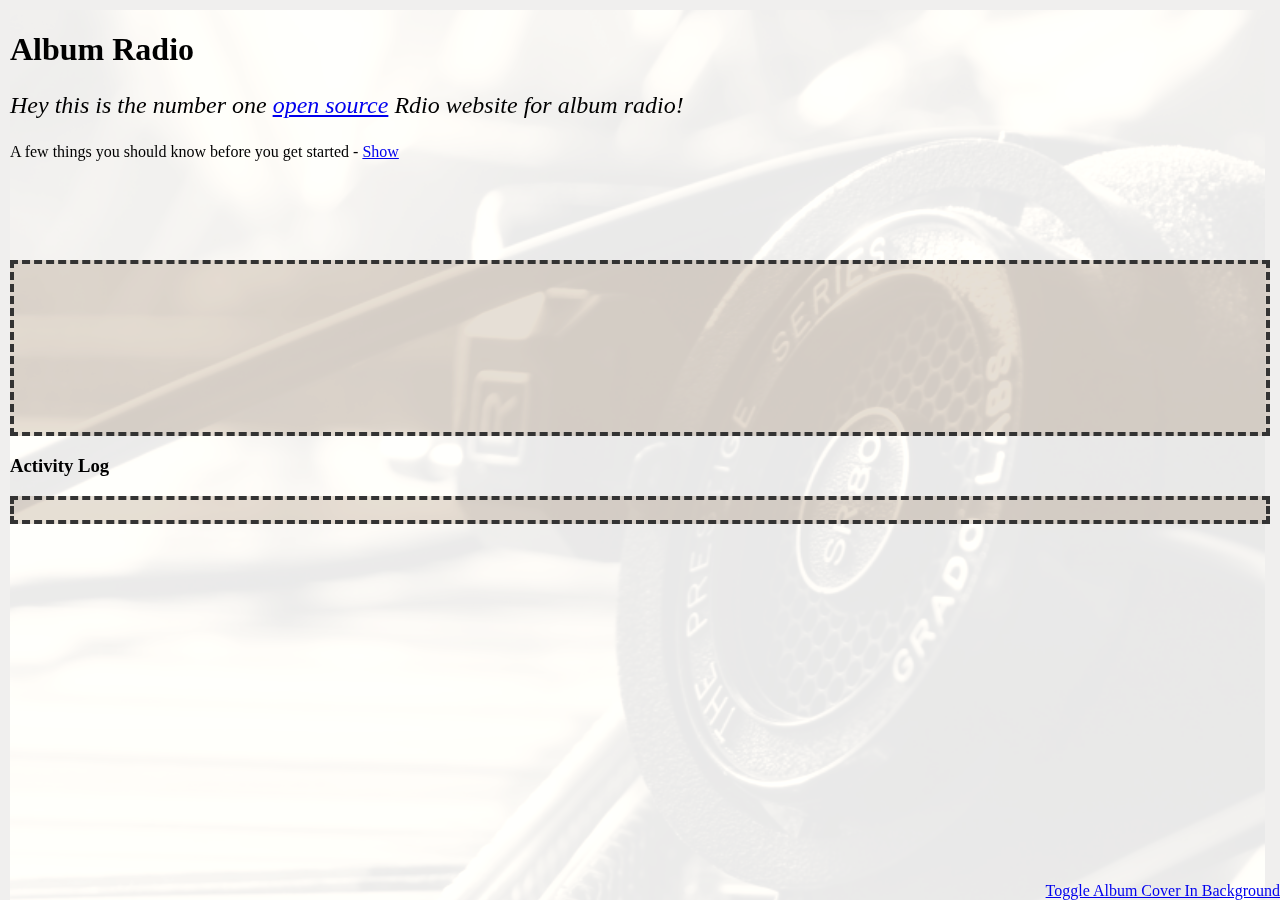
==== index.html @ a4dc6784 "Implement album deletion" ====
<!DOCTYPE html>
<head>
    <meta name="viewport" content="user-scalable=no, initial-scale=1.0, minimum-scale=1.0, maximum-scale=1.0" />
    <meta name="apple-mobile-web-app-capable" content="yes" />

    <link rel="apple-touch-icon-precomposed" href="albumradio152.png">
    <meta name="msapplication-TileColor" content="#F19600">
    <meta name="msapplication-TileImage" content="albumradio144.png">
    <link rel="icon" href="albumradio32.png" sizes="32x32">
    <link rel="icon" href="albumradio64.png" sizes="64x64">

    <!-- Project CSS files -->
    <link rel="stylesheet" href="css/normalize.css">
    <link rel="stylesheet" href="css/flipclock.css">
    <link rel="stylesheet" href="css/rdio-utils.css">
    <link rel="stylesheet" href="css/main.css">

    <script src="https://www.rdio.com/api/api.js?client_id=3MD7hLFv5h9A7L2s0jmDQg"></script>

    <!-- google analytics -->
    <script type="text/javascript">

        var _gaq = _gaq || [];
        _gaq.push(['_setAccount', 'UA-45573888-1']);
        _gaq.push(['_trackPageview']);

        (function () {
            var ga = document.createElement('script'); ga.type = 'text/javascript'; ga.async = true;
            ga.src = ('https:' == document.location.protocol ? 'https://ssl' : 'http://www') + '.google-analytics.com/ga.js';
            var s = document.getElementsByTagName('script')[0]; s.parentNode.insertBefore(ga, s);
        })();

    </script>
    <script type="text/javascript">
        function toggleBackground() {
            //window.scrollTo(0, document.body.scrollHeight);
            $("#bgImageContainer").toggleClass('frontsalot');
            $("#bgImageContainer").toggleClass('lightbg');
            $()
        }
    </script>
    <title>Album Radio</title>
</head>
<body>
    <div id="bgImageContainer" class="lightbg">
        <div about='http://farm8.static.flickr.com/7065/6906906289_8264b19786_m.jpg' class="sp-image">
            <a href='http://www.flickr.com/photos/27587002@N07/6906906289/' target='_blank'>
                <img class="sp-image" xmlns:dct='http://purl.org/dc/terms/' href='http://purl.org/dc/dcmitype/StillImage' rel='dct:type' src='img/default_album.png' alt='Music by jonkriz, on Flickr' title='Music by jonkriz, on Flickr' border='0' /></a>
            <br />
            <a rel='license' href='http://creativecommons.org/licenses/by/2.0/' target='_blank'>
                <img src='http://i.creativecommons.org/l/by/2.0/80x15.png' alt='Creative Commons Attribution 2.0 Generic License' title='Creative Commons Attribution 2.0 Generic License' border='0' align='left'></a>&nbsp;&nbsp;by&nbsp;<a href='http://www.flickr.com/people/27587002@N07/' target='_blank'>&nbsp;</a>
            <a xmlns:cc='http://creativecommons.org/ns#' rel='cc:attributionURL' property='cc:attributionName' href='http://www.flickr.com/people/27587002@N07/' target='_blank'>jonkriz</a>
        </div>
    </div>
    <div class="section">
        <a href="top"></a>
        <h1>Album Radio</h1>
        <p class="description">Hey this is the number one <a href="http://github.com/matelich/album-radio">open source</a> Rdio website for album radio!</p>
        <div>
            <div>A few things you should know before you get started - <a class="readmore" href="#">Show</a></div>
            <ol class="hide">
                <li>You can only operate the radio on your own playlists, and you need to create one for me yourself along with one or more songs.
                <ul>
                    <li>It's recommended to take a few songs from favorite artists to initially populate the playlist</li>
                    <li>You can switch between multiple playlists, just drag them to the playlist box below</li>
                </ul>
                </li>
                <li>Album Radio deletes played songs from the start of your playlist.  Every time a track changes, Album Radio checks to see if there are less than 500 songs in your playlist. If so, it will add an album to the end.  If you skipped a track, the artist will be selected from your Collection, otherwise an artist will be chosen from the completed songs' related artists.
                <ul>
                    <li>Album Radio can only detect song skipping if it is managing the playback</li>
                </ul>
                </li>
            </ol>
        </div>

        <div id="drop_box">
            <div id="unauthorized"><p>To get started, you'll have to <button id="authenticate">authorize</button>.</p></div>
            <div id="playlist_selection">Choose the Playlist you want Album Radio to work with: <select name="combo" id="playlist_selector"></select></div>
            <h3 id="noplaylistmsg"><!--Drag and Drop a playlist you want Album Radio to manage--></h3>
            <div id="playlist_info" class="killscroll">
                <h2 id="playlist_name"></h2>
                <div class="clock" id="playlist_count"></div>
            </div>
        </div>

        <div id="album_box" class="dashbox"></div>

        <h3>Activity Log</h3>
        <div id="debugging" class="dashbox">
        </div>
    </div>

    <div class="bottomright">
        <a href="#" onclick="toggleBackground()">Toggle Album Cover In Background</a>
    </div>
    <script src="//cdnjs.cloudflare.com/ajax/libs/jquery/2.1.0/jquery.min.js"></script>
    <script src="js/flipclock/libs/base.js"></script>
    <script src="js/flipclock/flipclock.js"></script>
    <script src="js/flipclock/faces/counter.js"></script>
    <script src="//cdnjs.cloudflare.com/ajax/libs/underscore.js/1.6.0/underscore-min.js"></script>
    <script src="js/rdio-utils.js"></script>
    <script src="js/albumradio.js"></script>
</body>
</html>
---- css/flipclock.css ----
/* Get the bourbon mixin from http://bourbon.io */
/* Reset */
.flip-clock-wrapper * {
    -webkit-box-sizing: border-box;
    -moz-box-sizing: border-box;
    -ms-box-sizing: border-box;
    -o-box-sizing: border-box;
    box-sizing: border-box;
    -webkit-backface-visibility: hidden;
    -moz-backface-visibility: hidden;
    -ms-backface-visibility: hidden;
    -o-backface-visibility: hidden;
    backface-visibility: hidden;
}

.flip-clock-wrapper a {
  cursor: pointer;
  text-decoration: none;
  color: #ccc; }

.flip-clock-wrapper a:hover {
  color: #fff; }

.flip-clock-wrapper ul {
  list-style: none; }

.flip-clock-wrapper.clearfix:before,
.flip-clock-wrapper.clearfix:after {
  content: " ";
  display: table; }

.flip-clock-wrapper.clearfix:after {
  clear: both; }

.flip-clock-wrapper.clearfix {
  *zoom: 1; }

/* Main */
.flip-clock-wrapper {
  font: normal 11px "Helvetica Neue", Helvetica, sans-serif;
  -webkit-user-select: none; }

.flip-clock-meridium {
  background: none !important;
  box-shadow: 0 0 0 !important;
  font-size: 36px !important; }

.flip-clock-meridium a { color: #313333; }

.flip-clock-wrapper {
  text-align: center;
  position: relative;
  width: 100%;
  margin: 1em;
}

.flip-clock-wrapper:before,
.flip-clock-wrapper:after {
    content: " "; /* 1 */
    display: table; /* 2 */
}
.flip-clock-wrapper:after {
    clear: both;
}

/* Skeleton */
.flip-clock-wrapper ul {
  position: relative;
  float: left;
  margin: 5px;
  width: 60px;
  height: 90px;
  font-size: 80px;
  font-weight: bold;
  line-height: 87px;
  border-radius: 6px;
  background: #000;
}

.flip-clock-wrapper ul li {
  z-index: 1;
  position: absolute;
  left: 0;
  top: 0;
  width: 100%;
  height: 100%;
  text-decoration: none !important;
}

.flip-clock-wrapper ul li:first-child {
  z-index: 2; }

.flip-clock-wrapper ul li a {
  display: block;
  height: 100%;
  -webkit-perspective: 200px;
  -moz-perspective: 200px;
  perspective: 200px;
  margin: 0 !important;
  overflow: visible !important;
  cursor: default !important; }

.flip-clock-wrapper ul li a div {
  z-index: 1;
  position: absolute;
  left: 0;
  width: 100%;
  height: 50%;
  font-size: 80px;
  overflow: hidden; }

.flip-clock-wrapper ul li a div .shadow {
  position: absolute;
  width: 100%;
  height: 100%;
  z-index: 2; }

.flip-clock-wrapper ul li a div.up {
  -webkit-transform-origin: 50% 100%;
  -moz-transform-origin: 50% 100%;
  -ms-transform-origin: 50% 100%;
  -o-transform-origin: 50% 100%;
  transform-origin: 50% 100%;
  top: 0; }

.flip-clock-wrapper ul li a div.up:after {
  content: "";
  position: absolute;
  top: 44px;
  left: 0;
  z-index: 5;
  width: 100%;
  height: 3px;
  background-color: #000;
  background-color: rgba(0, 0, 0, 0.4); }

.flip-clock-wrapper ul li a div.down {
  -webkit-transform-origin: 50% 0;
  -moz-transform-origin: 50% 0;
  -ms-transform-origin: 50% 0;
  -o-transform-origin: 50% 0;
  transform-origin: 50% 0;
  bottom: 0; }

.flip-clock-wrapper ul li a div div.inn {
  position: absolute;
  left: 0;
  z-index: 1;
  width: 100%;
  height: 200%;
  color: #ccc;
  text-shadow: 0 1px 2px #000;
  text-align: center;
  background-color: #333;
  border-radius: 6px;
  font-size: 70px; }

.flip-clock-wrapper ul li a div.up div.inn {
  top: 0; }

.flip-clock-wrapper ul li a div.down div.inn {
  bottom: 0; }

/* PLAY */
.flip-clock-wrapper ul.play li.flip-clock-before {
  z-index: 3; }

.flip-clock-wrapper .flip {   box-shadow: 0 2px 5px rgba(0, 0, 0, 0.7); }

.flip-clock-wrapper ul.play li.flip-clock-active {
  -webkit-animation: asd 0.5s 0.5s linear both;
  -moz-animation: asd 0.5s 0.5s linear both;
  animation: asd 0.5s 0.5s linear both;
  z-index: 5; }

.flip-clock-divider {
  float: left;
  display: inline-block;
  position: relative;
  width: 20px;
  height: 100px; }

.flip-clock-divider:first-child {
  width: 0; }

.flip-clock-dot {
  display: block;
  background: #323434;
  width: 10px;
  height: 10px;
  position: absolute;
  border-radius: 50%;
  box-shadow: 0 0 5px rgba(0, 0, 0, 0.5);
  left: 5px; }

.flip-clock-divider .flip-clock-label {
  position: absolute;
  top: -1.5em;
  right: -86px;
  color: black;
  text-shadow: none; }

.flip-clock-divider.minutes .flip-clock-label {
  right: -88px; }

.flip-clock-divider.seconds .flip-clock-label {
  right: -91px; }

.flip-clock-dot.top {
  top: 30px; }

.flip-clock-dot.bottom {
  bottom: 30px; }

@-webkit-keyframes asd {
  0% {
    z-index: 2; }

  20% {
    z-index: 4; }

  100% {
    z-index: 4; } }

@-moz-keyframes asd {
  0% {
    z-index: 2; }

  20% {
    z-index: 4; }

  100% {
    z-index: 4; } }

@-o-keyframes asd {
  0% {
    z-index: 2; }

  20% {
    z-index: 4; }

  100% {
    z-index: 4; } }

@keyframes asd {
  0% {
    z-index: 2; }

  20% {
    z-index: 4; }

  100% {
    z-index: 4; } }

.flip-clock-wrapper ul.play li.flip-clock-active .down {
  z-index: 2;
  -webkit-animation: turn 0.5s 0.5s linear both;
  -moz-animation: turn 0.5s 0.5s linear both;
  animation: turn 0.5s 0.5s linear both; }

@-webkit-keyframes turn {
  0% {
    -webkit-transform: rotateX(90deg); }

  100% {
    -webkit-transform: rotateX(0deg); } }

@-moz-keyframes turn {
  0% {
    -moz-transform: rotateX(90deg); }

  100% {
    -moz-transform: rotateX(0deg); } }

@-o-keyframes turn {
  0% {
    -o-transform: rotateX(90deg); }

  100% {
    -o-transform: rotateX(0deg); } }

@keyframes turn {
  0% {
    transform: rotateX(90deg); }

  100% {
    transform: rotateX(0deg); } }

.flip-clock-wrapper ul.play li.flip-clock-before .up {
  z-index: 2;
  -webkit-animation: turn2 0.5s linear both;
  -moz-animation: turn2 0.5s linear both;
  animation: turn2 0.5s linear both; }

@-webkit-keyframes turn2 {
  0% {
    -webkit-transform: rotateX(0deg); }

  100% {
    -webkit-transform: rotateX(-90deg); } }

@-moz-keyframes turn2 {
  0% {
    -moz-transform: rotateX(0deg); }

  100% {
    -moz-transform: rotateX(-90deg); } }

@-o-keyframes turn2 {
  0% {
    -o-transform: rotateX(0deg); }

  100% {
    -o-transform: rotateX(-90deg); } }

@keyframes turn2 {
  0% {
    transform: rotateX(0deg); }

  100% {
    transform: rotateX(-90deg); } }

.flip-clock-wrapper ul li.flip-clock-active {
  z-index: 3; }

/* SHADOW */
.flip-clock-wrapper ul.play li.flip-clock-before .up .shadow {
  background: -moz-linear-gradient(top, rgba(0, 0, 0, 0.1) 0%, black 100%);
  background: -webkit-gradient(linear, left top, left bottom, color-stop(0%, rgba(0, 0, 0, 0.1)), color-stop(100%, black));
  background: linear, top, rgba(0, 0, 0, 0.1) 0%, black 100%;
  background: -o-linear-gradient(top, rgba(0, 0, 0, 0.1) 0%, black 100%);
  background: -ms-linear-gradient(top, rgba(0, 0, 0, 0.1) 0%, black 100%);
  background: linear, to bottom, rgba(0, 0, 0, 0.1) 0%, black 100%;
  -webkit-animation: show 0.5s linear both;
  -moz-animation: show 0.5s linear both;
  animation: show 0.5s linear both; }

.flip-clock-wrapper ul.play li.flip-clock-active .up .shadow {
  background: -moz-linear-gradient(top, rgba(0, 0, 0, 0.1) 0%, black 100%);
  background: -webkit-gradient(linear, left top, left bottom, color-stop(0%, rgba(0, 0, 0, 0.1)), color-stop(100%, black));
  background: linear, top, rgba(0, 0, 0, 0.1) 0%, black 100%;
  background: -o-linear-gradient(top, rgba(0, 0, 0, 0.1) 0%, black 100%);
  background: -ms-linear-gradient(top, rgba(0, 0, 0, 0.1) 0%, black 100%);
  background: linear, to bottom, rgba(0, 0, 0, 0.1) 0%, black 100%;
  -webkit-animation: hide 0.5s 0.3s linear both;
  -moz-animation: hide 0.5s 0.3s linear both;
  animation: hide 0.5s 0.3s linear both; }

/*DOWN*/
.flip-clock-wrapper ul.play li.flip-clock-before .down .shadow {
  background: -moz-linear-gradient(top, black 0%, rgba(0, 0, 0, 0.1) 100%);
  background: -webkit-gradient(linear, left top, left bottom, color-stop(0%, black), color-stop(100%, rgba(0, 0, 0, 0.1)));
  background: linear, top, black 0%, rgba(0, 0, 0, 0.1) 100%;
  background: -o-linear-gradient(top, black 0%, rgba(0, 0, 0, 0.1) 100%);
  background: -ms-linear-gradient(top, black 0%, rgba(0, 0, 0, 0.1) 100%);
  background: linear, to bottom, black 0%, rgba(0, 0, 0, 0.1) 100%;
  -webkit-animation: show 0.5s linear both;
  -moz-animation: show 0.5s linear both;
  animation: show 0.5s linear both; }

.flip-clock-wrapper ul.play li.flip-clock-active .down .shadow {
  background: -moz-linear-gradient(top, black 0%, rgba(0, 0, 0, 0.1) 100%);
  background: -webkit-gradient(linear, left top, left bottom, color-stop(0%, black), color-stop(100%, rgba(0, 0, 0, 0.1)));
  background: linear, top, black 0%, rgba(0, 0, 0, 0.1) 100%;
  background: -o-linear-gradient(top, black 0%, rgba(0, 0, 0, 0.1) 100%);
  background: -ms-linear-gradient(top, black 0%, rgba(0, 0, 0, 0.1) 100%);
  background: linear, to bottom, black 0%, rgba(0, 0, 0, 0.1) 100%;
  -webkit-animation: hide 0.5s 0.3s linear both;
  -moz-animation: hide 0.5s 0.3s linear both;
  animation: hide 0.5s 0.2s linear both; }

@-webkit-keyframes show {
  0% {
    opacity: 0; }

  100% {
    opacity: 1; } }

@-moz-keyframes show {
  0% {
    opacity: 0; }

  100% {
    opacity: 1; } }

@-o-keyframes show {
  0% {
    opacity: 0; }

  100% {
    opacity: 1; } }

@keyframes show {
  0% {
    opacity: 0; }

  100% {
    opacity: 1; } }

@-webkit-keyframes hide {
  0% {
    opacity: 1; }

  100% {
    opacity: 0; } }

@-moz-keyframes hide {
  0% {
    opacity: 1; }

  100% {
    opacity: 0; } }

@-o-keyframes hide {
  0% {
    opacity: 1; }

  100% {
    opacity: 0; } }

@keyframes hide {
  0% {
    opacity: 1; }

  100% {
    opacity: 0; } }
---- css/rdio-utils.css ----
.rdio-utils-dialog {
  position: fixed;
  top: 30px;
  width: 300px;
  left: 50%;
  margin-left: -170px;
  padding: 20px;
  background-color: #fff;
  border-radius: 10px;
  border: 1px solid #666;
  z-index: 99999;
}
.rdio-utils-truncated {
  overflow: hidden;
  text-overflow: ellipsis;
  white-space: nowrap;
  width: 200px;
}
.rdio-utils-album {
  display: inline-block;
  width: 202px;
  margin: 0 10px 20px 10px;
  overflow: hidden;
  text-align: left;
  font-size: 12px;
  line-height: 18px;
  vertical-align: top;
  position: relative;
  font-family: sans-serif;
}
.rdio-utils-album a,
.rdio-utils-album a:visited {
  text-decoration: none;
}
.rdio-utils-album a:hover,
.rdio-utils-album a:active {
  text-decoration: underline;
}
.rdio-utils-album-icon {
  width: 200px;
  height: 200px;
  border: 1px solid rgba(0, 0, 0, 0.1);
  background-repeat: no-repeat;
  background-size: contain;
}
.rdio-utils-album-hover-overlay {
  display: none;
  position: absolute;
  left: 0;
  top: 0;
  width: 100%;
  height: 100%;
  background-image: url('rdio-utils-images/hover_overlay.png');
  background-repeat: repeat-x;
  background-position: center bottom;
}
.rdio-utils-album-cover {
  position: relative;
}
.rdio-utils-album-cover:hover .rdio-utils-album-hover-overlay {
  display: block;
}
.rdio-utils-album-play-btn {
  position: absolute;
  left: 50%;
  bottom: 32px;
  width: 42px;
  height: 42px;
  margin-left: -21px;
  margin-bottom: -21px;
  background-image: url('rdio-utils-images/medium.png');
  cursor: pointer;
}
.rdio-utils-album-play-btn:hover {
  background-image: url('rdio-utils-images/medium-hover.png');
}
.rdio-utils-album-action-btn {
  position: absolute;
  left: 50%;
  bottom: 32px;
  width: 33px;
  height: 33px;
  margin-left: 24px;
  margin-bottom: -17px;
  background-image: url('rdio-utils-images/plus.png');
  cursor: pointer;
}
.rdio-utils-album-title {
  margin-top: 4px;
  color: #4B5C66;
}
.rdio-utils-album-title a,
.rdio-utils-album-title a:visited,
.rdio-utils-album-title a:hover,
.rdio-utils-album-title a:active {
  color: #4B5C66;
}
.rdio-utils-album-author,
.rdio-utils-album-size {
  color: #89949B;
}
.rdio-utils-album-author a,
.rdio-utils-album-size a,
.rdio-utils-album-author a:visited,
.rdio-utils-album-size a:visited,
.rdio-utils-album-author a:hover,
.rdio-utils-album-size a:hover,
.rdio-utils-album-author a:active,
.rdio-utils-album-size a:active {
  color: #89949B;
}
---- css/main.css ----
/* Main Elements */
html {-webkit-user-select: auto;}
body {min-height: 100%; margin:0px;}
#bgImageContainer {
    position: fixed;
    height: 100%;
    width: 100%;
    -webkit-transition:-webkit-filter 0.4s ease-in-out;   
    background-color: #704214;
    padding: 10px;
}

.lightbg {
    /* don't forget to use the prefixes you need */
    z-index: 0;
    filter: gray; /* IE6-9 */
    opacity:.3;
    -webkit-filter: grayscale(1) opacity(0.3) sepia(0.9);
    -moz-filter: grayscale(100%) opacity(30%) sepia(90%);
    -ms-filter: grayscale(100%) opacity(30%) sepia(90%);
    -o-filter: grayscale(100%) opacity(30%) sepia(90%);
    filter: grayscale(100%) opacity(30%) sepia(90%);
}
.frontsalot {
    z-index: 100;
}

.bottomright {
    position: fixed;
    bottom: 0;
    right: 0;
    z-index: 110;
}

#bgImageContainer .sp-image {
    width: 99%;
    /*height: 100%;*/
}

.section {position: relative;overflow: hidden;z-index:10; padding: 10px 10px 20px; }
.breadcrumb, .gist {margin: 0 0 20px;}
.right {float:right;}
/*h3 + div {margin: 0 0 35px;}*/


/* Headers */


/*.block {display:inline;}*/

/* Text */
h1 {font-size:2em;}
.description {font-size:1.5em;font-style:italic;font-family:Georgia;}

div.killscroll h2, 
div.killscroll div {
    float: left;
}

/* Player */
#player {min-height:140px;}
#player .sp-player {float:left;margin-right:10px;}
#player .sp-list {width:inherit;max-height:inherit;}

.ar-album { float:left; position:relative; }
.ar-big-album { width: 256px; height: 256px; }
.ar-small-album { width: 64px; height: 64px; }

progress[value] {
  /* Reset the default appearance */
  -webkit-appearance: none;
   appearance: none;

  width: 99%;
  height: 1em;

      position: absolute;
    bottom: 0;
    right: 0;

    opacity: 0.5;
}
progress[value]::-webkit-progress-bar {
  background-color: #eee;
  border-radius: 2px;
  box-shadow: 0 2px 5px rgba(0, 0, 0, 0.25) inset;
}

#album_box {min-height:148px; }

.dashbox {
    border: 4px dashed #333;
    padding: 10px;
    overflow-y: auto;
    background-color: rgba(100, 59, 15, 0.16);
}
.killscroll { overflow: hidden }

/* Index */
#index h1, #index ul {margin:0 0 30px;}
#index a:hover {color:#83be20;}

/* hide/show stuff */
.hide {
    display:none;
}

/* Deleter Button */
.deleter {
    position: absolute;
    top: 0px;
    right: 0px;
    padding: 4px;
    background-color: rgba(189, 79, 79, 0.51);
    background-image: url('../img/remove.png');
    background-repeat: no-repeat;
    z-index: 9999;
    color: rgb(100, 0, 0);
    width: 20px;
    height: 20px;
    background-position: center;
    cursor: pointer;
}

.starplusr {
    position: absolute;
    top: 1px;
    left: 1px;
    padding: 4px;
    z-index: 9999;
    background-color: rgba(255, 165, 48, 0.51);
    background-image:url('../img/starplus.png');
    background-repeat: no-repeat;
    width:36px;
    height:36px;
}

/*tweak flipclock*/
.clock {
    position: relative !important;
    padding-top: 0px;
    height: 100px;
    /*zoom: .6;*/
    /* transform: scale(.54);*/
    -ms-transform: scale(.54); /* IE 9 */
    -webkit-transform: scale(.54); /* Safari and Chrome */
    -o-transform: scale(.54); /* Opera */
    -moz-transform: scale(.54); /* Firefox */
    margin-left: -50px;
    margin-top: -20px;
    width: 250px;
}

#blankarea {
    height: 100vh;
}

/*modified from rdio-utils albumWidget stuff*/
.truncated {
  overflow: hidden;
  text-overflow: ellipsis;
  white-space: nowrap;
  width: 200px;
}
.album {
  display: inline-block;
  width: 202px;
  margin: 0 10px 20px 10px;
  overflow: hidden;
  text-align: left;
  font-size: 12px;
  line-height: 18px;
  vertical-align: top;
  position: relative;
  font-family: sans-serif;
}
.album a,
.album a:visited {
  text-decoration: none;
}
.album a:hover,
.album a:active {
  text-decoration: underline;
}
.album-icon {
  width: 100%;
  height: 100%;
  border: 1px solid rgba(0, 0, 0, 0.1);
  background-repeat: no-repeat;
  background-size: contain;
}
.album-hover-overlay {
  display: none;
  position: absolute;
  left: 0;
  top: 0;
  width: 100%;
  height: 100%;
  background-image: url('../img/hover_overlay.png');
  background-repeat: repeat-x;
  background-position: center bottom;
}
.album-cover {
  position: relative;
  width: 100%;
  height: 100%;
}
.album-cover:hover .album-hover-overlay {
  display: block;
}
.album-play-btn {
  position: absolute;
  left: 50%;
  bottom: 32px;
  width: 42px;
  height: 42px;
  margin-left: -21px;
  margin-bottom: -21px;
  background-image: url('../img/medium.png');
  cursor: pointer;
}
.album-play-btn:hover {
  background-image: url('../img/medium-hover.png');
}
.album-action-btn {
  position: absolute;
  left: 50%;
  bottom: 32px;
  width: 33px;
  height: 33px;
  margin-left: 24px;
  margin-bottom: -17px;
  background-image: url('../img/plus.png');
  cursor: pointer;
}
.album-title {
  margin-top: 4px;
  color: #4B5C66;
}
.album-title a,
.album-title a:visited,
.album-title a:hover,
.album-title a:active {
  color: #4B5C66;
}
.album-author,
.album-size {
  color: #89949B;
}
.album-author a,
.album-size a,
.album-author a:visited,
.album-size a:visited,
.album-author a:hover,
.album-size a:hover,
.album-author a:active,
.album-size a:active {
  color: #89949B;
}
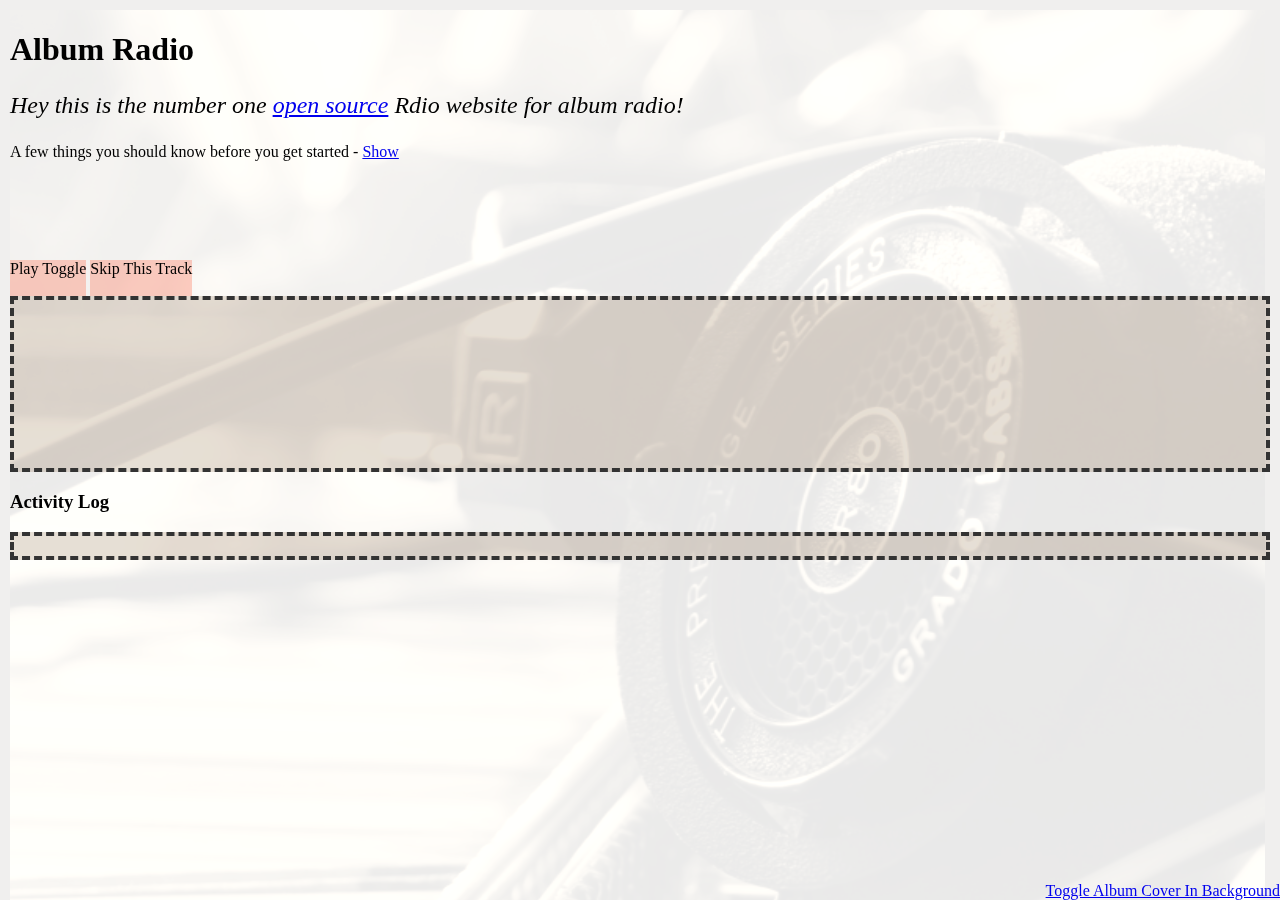
==== commit ca971b8a: "very minimal play control, skip song adds from collection artists support (untested)" ====
--- a/index.html
+++ b/index.html
@@ -81,6 +81,8 @@
                 <h2 id="playlist_name"></h2>
                 <div class="clock" id="playlist_count"></div>
             </div>
+            <div class="buttondiv" id="play_toggle">Play Toggle</div>
+            <div class="buttondiv" id="skip_button">Skip This Track</div>
         </div>
 
         <div id="album_box" class="dashbox"></div>
--- a/css/main.css
+++ b/css/main.css
@@ -133,6 +133,14 @@
     background-repeat: no-repeat;
     width:36px;
     height:36px;
+    cursor: pointer;
+}
+
+.buttondiv {
+    display: inline-block;
+    height:36px;
+    background-color: rgba(255, 100, 67, .3);
+    cursor: pointer;
 }
 
 /*tweak flipclock*/
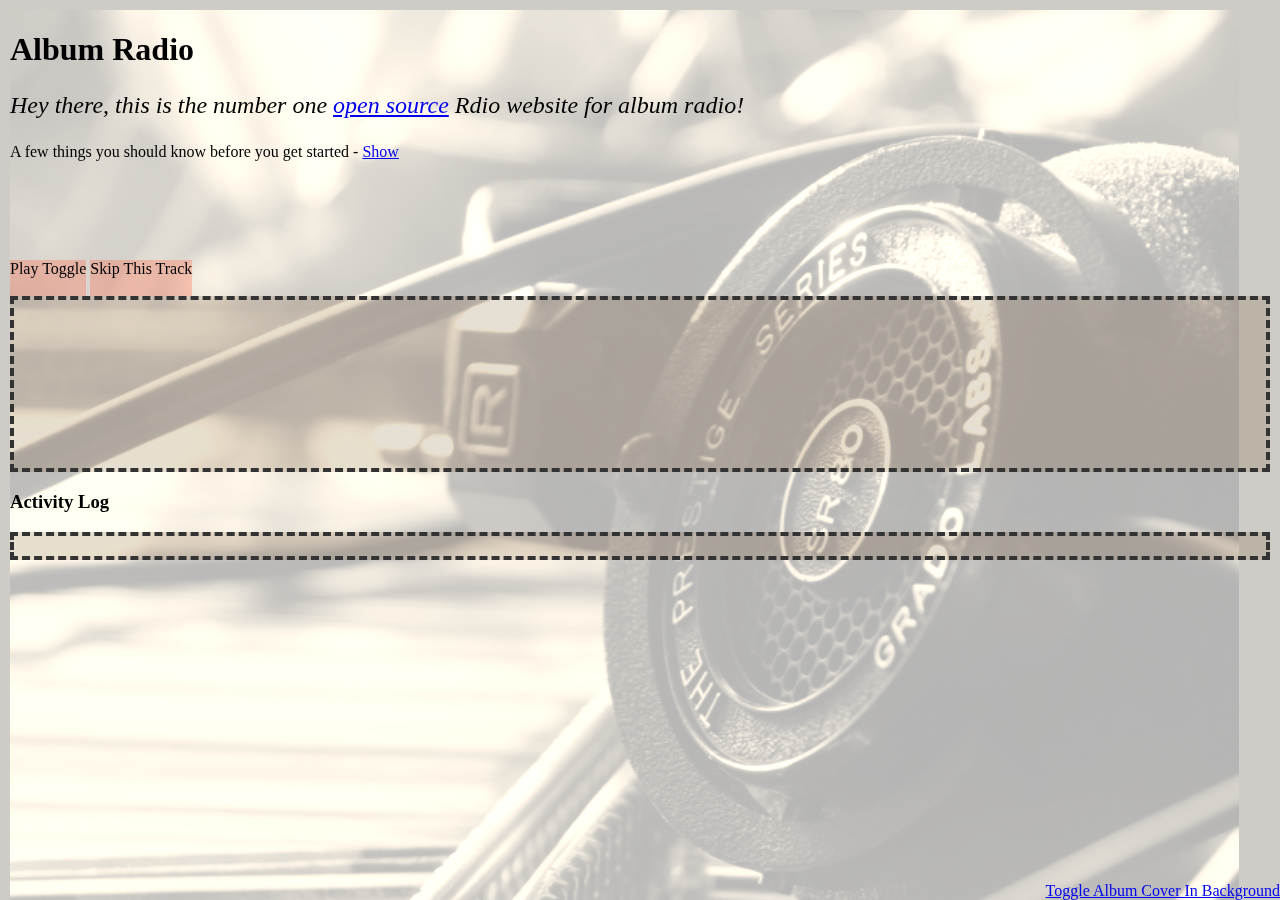
==== commit b0b350c8: "skip wasn't quite done" ====
--- a/index.html
+++ b/index.html
@@ -55,7 +55,7 @@
     <div class="section">
         <a href="top"></a>
         <h1>Album Radio</h1>
-        <p class="description">Hey this is the number one <a href="http://github.com/matelich/album-radio">open source</a> Rdio website for album radio!</p>
+        <p class="description">Hey there, this is the number one <a href="http://github.com/matelich/album-radio">open source</a> Rdio website for album radio!</p>
         <div>
             <div>A few things you should know before you get started - <a class="readmore" href="#">Show</a></div>
             <ol class="hide">
--- a/css/main.css
+++ b/css/main.css
@@ -15,11 +15,11 @@
     z-index: 0;
     filter: gray; /* IE6-9 */
     opacity:.3;
-    -webkit-filter: grayscale(1) opacity(0.3) sepia(0.9);
-    -moz-filter: grayscale(100%) opacity(30%) sepia(90%);
-    -ms-filter: grayscale(100%) opacity(30%) sepia(90%);
-    -o-filter: grayscale(100%) opacity(30%) sepia(90%);
-    filter: grayscale(100%) opacity(30%) sepia(90%);
+    -webkit-filter: grayscale(1) sepia(0.9);
+    -moz-filter: grayscale(100%) sepia(90%);
+    -ms-filter: grayscale(100%) sepia(90%);
+    -o-filter: grayscale(100%)  sepia(90%);
+    filter: grayscale(100%) sepia(90%);
 }
 .frontsalot {
     z-index: 100;
@@ -33,7 +33,7 @@
 }
 
 #bgImageContainer .sp-image {
-    width: 99%;
+    width: 98%;
     /*height: 100%;*/
 }
 
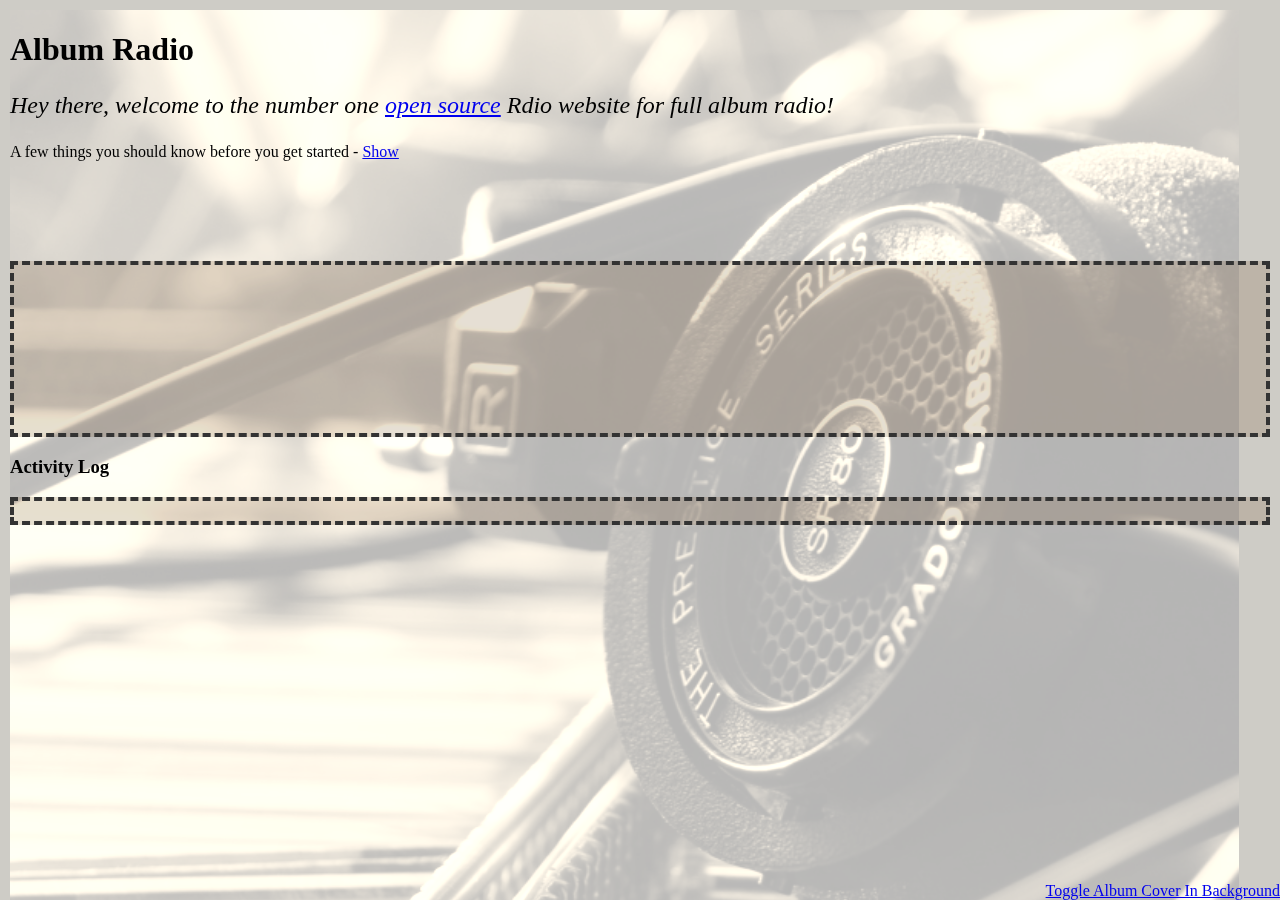
==== commit 08bccff5: "'full album radio' is what I would buy for adwords, so include it in the title" ====
--- a/index.html
+++ b/index.html
@@ -14,6 +14,7 @@
     <link rel="stylesheet" href="css/flipclock.css">
     <link rel="stylesheet" href="css/rdio-utils.css">
     <link rel="stylesheet" href="css/main.css">
+    <link rel="stylesheet" href="css/dabblet.css">
 
     <script src="https://www.rdio.com/api/api.js?client_id=3MD7hLFv5h9A7L2s0jmDQg"></script>
 
@@ -55,13 +56,14 @@
     <div class="section">
         <a href="top"></a>
         <h1>Album Radio</h1>
-        <p class="description">Hey there, this is the number one <a href="http://github.com/matelich/album-radio">open source</a> Rdio website for album radio!</p>
+        <p class="description">Hey there, welcome to the number one <a href="http://github.com/matelich/album-radio">open source</a> Rdio website for full album radio!</p>
         <div>
             <div>A few things you should know before you get started - <a class="readmore" href="#">Show</a></div>
             <ol class="hide">
-                <li>You can only operate the radio on your own playlists, and you need to create one for me yourself along with one or more songs.
+                <li>You can only operate the radio on your own playlists, which you need to create on Rdio.
                 <ul>
-                    <li>It's recommended to take a few songs from favorite artists to initially populate the playlist</li>
+                    <li>The playlist must have one or more songs.</li>
+                    <li>It's recommended to take a few songs from your favorite artists to initially fill up the playlist</li>
                     <li>You can switch between multiple playlists, just drag them to the playlist box below</li>
                 </ul>
                 </li>
@@ -77,12 +79,16 @@
             <div id="unauthorized"><p>To get started, you'll have to <button id="authenticate">authorize</button>.</p></div>
             <div id="playlist_selection">Choose the Playlist you want Album Radio to work with: <select name="combo" id="playlist_selector"></select></div>
             <h3 id="noplaylistmsg"><!--Drag and Drop a playlist you want Album Radio to manage--></h3>
-            <div id="playlist_info" class="killscroll">
-                <h2 id="playlist_name"></h2>
-                <div class="clock" id="playlist_count"></div>
+            <div id="playlist_info" class="wrappy">
+                <h2 id="playlist_name" class="wrappy"></h2>
+                <div class="clock" id="playlist_count" class="wrappy"></div>
             </div>
-            <div class="buttondiv" id="play_toggle">Play Toggle</div>
+<!--             <div class="buttondiv" id="play_toggle">Play Toggle</div>
             <div class="buttondiv" id="skip_button">Skip This Track</div>
+ -->
+            <div id="play"></div>
+            <div id="pause"></div>
+            <div id="fwd"></div>
         </div>
 
         <div id="album_box" class="dashbox"></div>
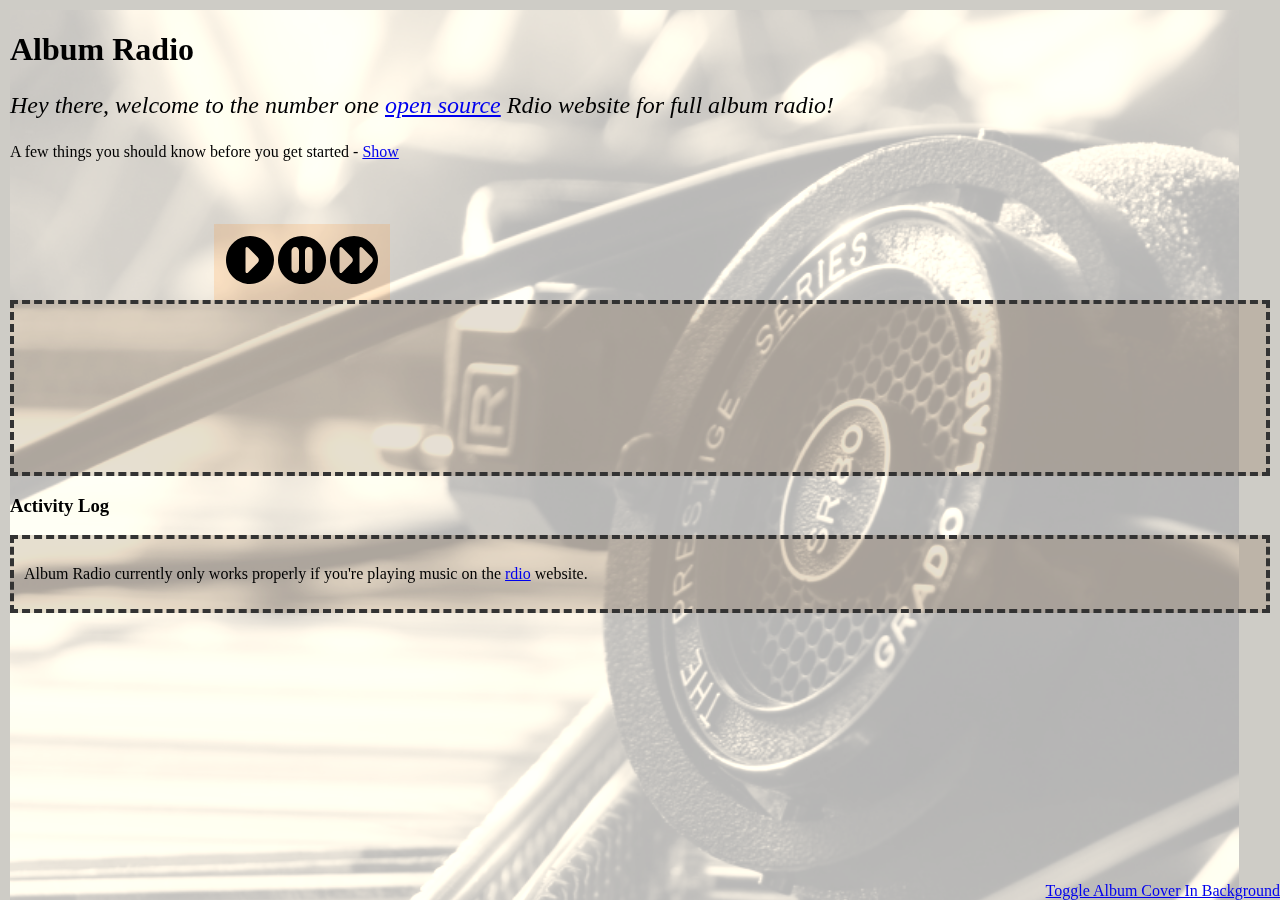
==== commit d7d1427b: "Switch to SVG buttons, open album links in new window, add now playing" ====
--- a/index.html
+++ b/index.html
@@ -14,7 +14,6 @@
     <link rel="stylesheet" href="css/flipclock.css">
     <link rel="stylesheet" href="css/rdio-utils.css">
     <link rel="stylesheet" href="css/main.css">
-    <link rel="stylesheet" href="css/dabblet.css">
 
     <script src="https://www.rdio.com/api/api.js?client_id=3MD7hLFv5h9A7L2s0jmDQg"></script>
 
@@ -40,6 +39,21 @@
             $()
         }
     </script>
+
+    <!-- SVG ==
+        Play and Pause by aguycalledgary from The Noun Project
+            http://thenounproject.com/term/play/23255/ 
+            http://thenounproject.com/term/pause/23254/ 
+        fwd button made by editing Play button
+        -->
+    <svg class="defs">
+        <defs>
+            <path id="pause-button-shape" d="m24,0c-13.255,0 -24,10.745 -24,24s10.745,24 24,24s24,-10.745 24,-24s-10.745,-24 -24,-24zm-3,33.064c0,2.201 -1.688,4 -3.75,4s-3.75,-1.799 -3.75,-4l0,-18.13c0,-2.199 1.688,-4 3.75,-4s3.75,1.801 3.75,4l0,18.13zm13.5,0c0,2.201 -1.688,4 -3.75,4s-3.75,-1.799 -3.75,-4l0,-18.13c0,-2.199 1.688,-4 3.75,-4s3.75,1.801 3.75,4l0,18.13z"/>
+            <path id="play-button-shape" d="m24,0c-13.255,0 -24,10.745 -24,24s10.745,24 24,24s24,-10.745 24,-24s-10.745,-24 -24,-24zm7.672,26.828l-9.344,9.344c-1.557,1.557 -2.828,1.028 -2.828,-1.172l0,-22c0,-2.2 1.271,-2.729 2.828,-1.172l9.344,9.344c1.557,1.557 1.557,4.099 0,5.656z"/>
+            <path id="fwd-button-shape" d="m24,0c-13.255,0 -24,10.745 -24,24s10.745,24 24,24s24,-10.745 24,-24s-10.745,-24 -24,-24zm17.672,26.828l-9.34399,9.344c-1.55701,1.557 -2.82799,1.028 -2.82799,-1.172l0,-22c0,-2.2 1.27101,-2.729 2.82799,-1.172l9.34399,9.344c1.55701,1.557 1.55701,4.099 0,5.656zm-20,0l-9.34399,9.344c-1.55701,1.557 -2.82799,1.028 -2.82799,-1.172l0,-22c0,-2.2 1.27101,-2.729 2.82799,-1.172l9.34399,9.344c1.55701,1.557 1.55701,4.099 0,5.656z"/>
+        </defs>
+    </svg>
+
     <title>Album Radio</title>
 </head>
 <body>
@@ -54,9 +68,8 @@
         </div>
     </div>
     <div class="section">
-        <a href="top"></a>
         <h1>Album Radio</h1>
-        <p class="description">Hey there, welcome to the number one <a href="http://github.com/matelich/album-radio">open source</a> Rdio website for full album radio!</p>
+        <p class="description">Hey there, welcome to the number one <a href="http://github.com/matelich/album-radio" target='_blank'>open source</a> Rdio website for full album radio!</p>
         <div>
             <div>A few things you should know before you get started - <a class="readmore" href="#">Show</a></div>
             <ol class="hide">
@@ -81,20 +94,30 @@
             <h3 id="noplaylistmsg"><!--Drag and Drop a playlist you want Album Radio to manage--></h3>
             <div id="playlist_info" class="wrappy">
                 <h2 id="playlist_name" class="wrappy"></h2>
+                <h3 id="current_track" class="wrappy"></h3>
+            </div>
+            <div>
                 <div class="clock" id="playlist_count" class="wrappy"></div>
+
+            <div class="buttons wrappy">
+                <svg class="button" id="play">
+                    <use xlink:href="#play-button-shape">
+                </svg>
+                <svg class="button" id="pause">
+                    <use xlink:href="#pause-button-shape">
+                </svg>
+                <svg class="button" id="fwd">
+                    <use xlink:href="#fwd-button-shape">
+                </svg>
             </div>
-<!--             <div class="buttondiv" id="play_toggle">Play Toggle</div>
-            <div class="buttondiv" id="skip_button">Skip This Track</div>
- -->
-            <div id="play"></div>
-            <div id="pause"></div>
-            <div id="fwd"></div>
+                </div>
         </div>
 
         <div id="album_box" class="dashbox"></div>
 
         <h3>Activity Log</h3>
         <div id="debugging" class="dashbox">
+            <p>Album Radio currently only works properly if you're playing music on the <a href="http://www.rdio.com" target="rdio">rdio</a> website.</p>
         </div>
     </div>
 
--- a/css/main.css
+++ b/css/main.css
@@ -45,7 +45,7 @@
 
 /* Headers */
 
-
+.wrappy { display:inline-block; }
 /*.block {display:inline;}*/
 
 /* Text */
@@ -136,13 +136,6 @@
     cursor: pointer;
 }
 
-.buttondiv {
-    display: inline-block;
-    height:36px;
-    background-color: rgba(255, 100, 67, .3);
-    cursor: pointer;
-}
-
 /*tweak flipclock*/
 .clock {
     position: relative !important;
@@ -156,7 +149,9 @@
     -moz-transform: scale(.54); /* Firefox */
     margin-left: -50px;
     margin-top: -20px;
+    margin-bottom: -20px;
     width: 250px;
+    display: inline-block
 }
 
 #blankarea {
@@ -265,3 +260,24 @@
 .album-size a:active {
   color: #89949B;
 }
+
+.button {
+  width: 48px;
+  height: 48px;
+  cursor: pointer;
+  &:hover {
+    fill: white; 
+  }
+}
+
+.defs {
+  position: absolute;
+  top: -9999px;
+  left: -9999px;
+}
+
+.buttons {
+  padding: 12px;
+  background: rgba(255, 133, 15, 0.16);
+  display: inline-block;
+}
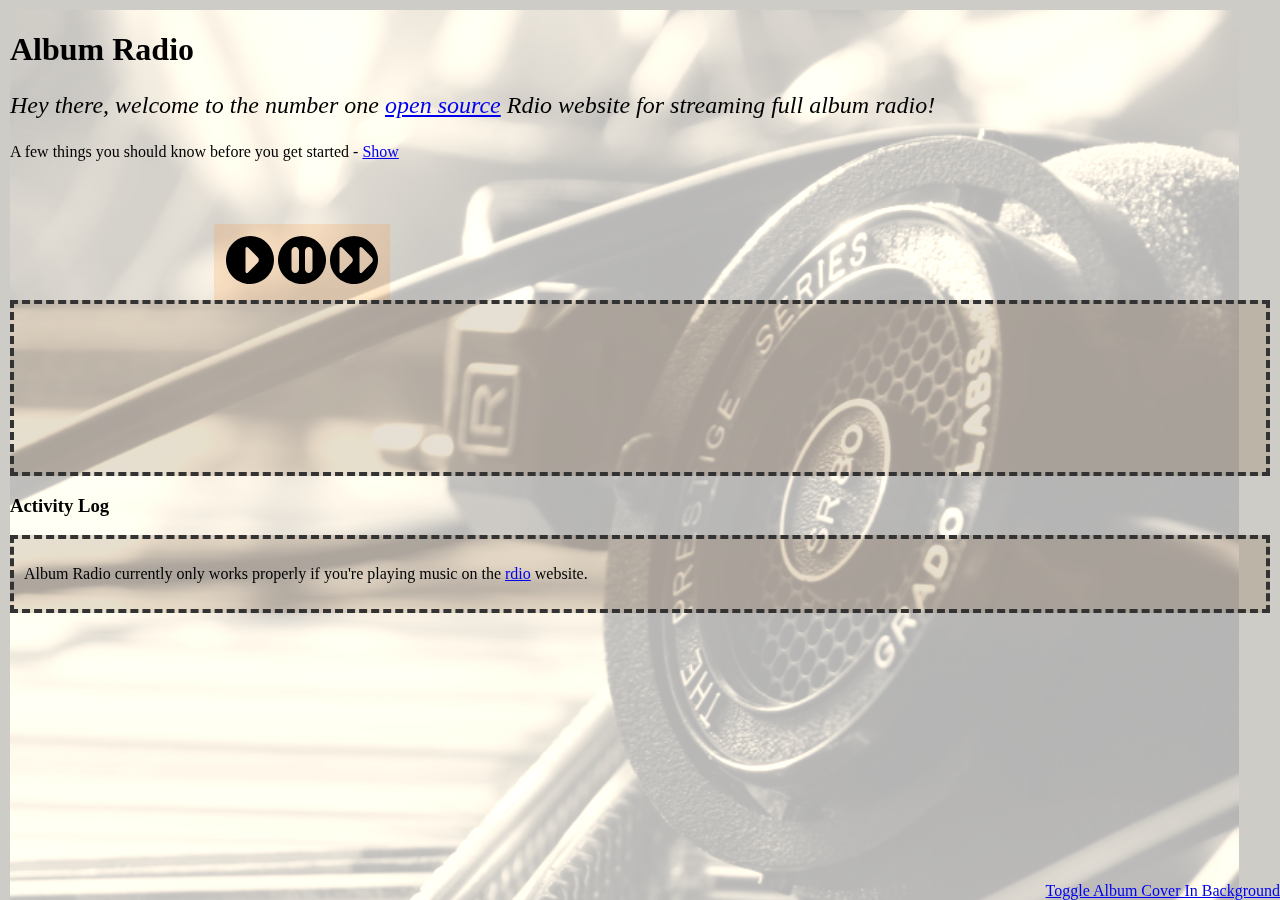
==== commit 5232bb2d: "*shrug*" ====
--- a/index.html
+++ b/index.html
@@ -69,7 +69,7 @@
     </div>
     <div class="section">
         <h1>Album Radio</h1>
-        <p class="description">Hey there, welcome to the number one <a href="http://github.com/matelich/album-radio" target='_blank'>open source</a> Rdio website for full album radio!</p>
+        <p class="description">Hey there, welcome to the number one <a href="http://github.com/matelich/album-radio" target='_blank'>open source</a> Rdio website for streaming full album radio!</p>
         <div>
             <div>A few things you should know before you get started - <a class="readmore" href="#">Show</a></div>
             <ol class="hide">
